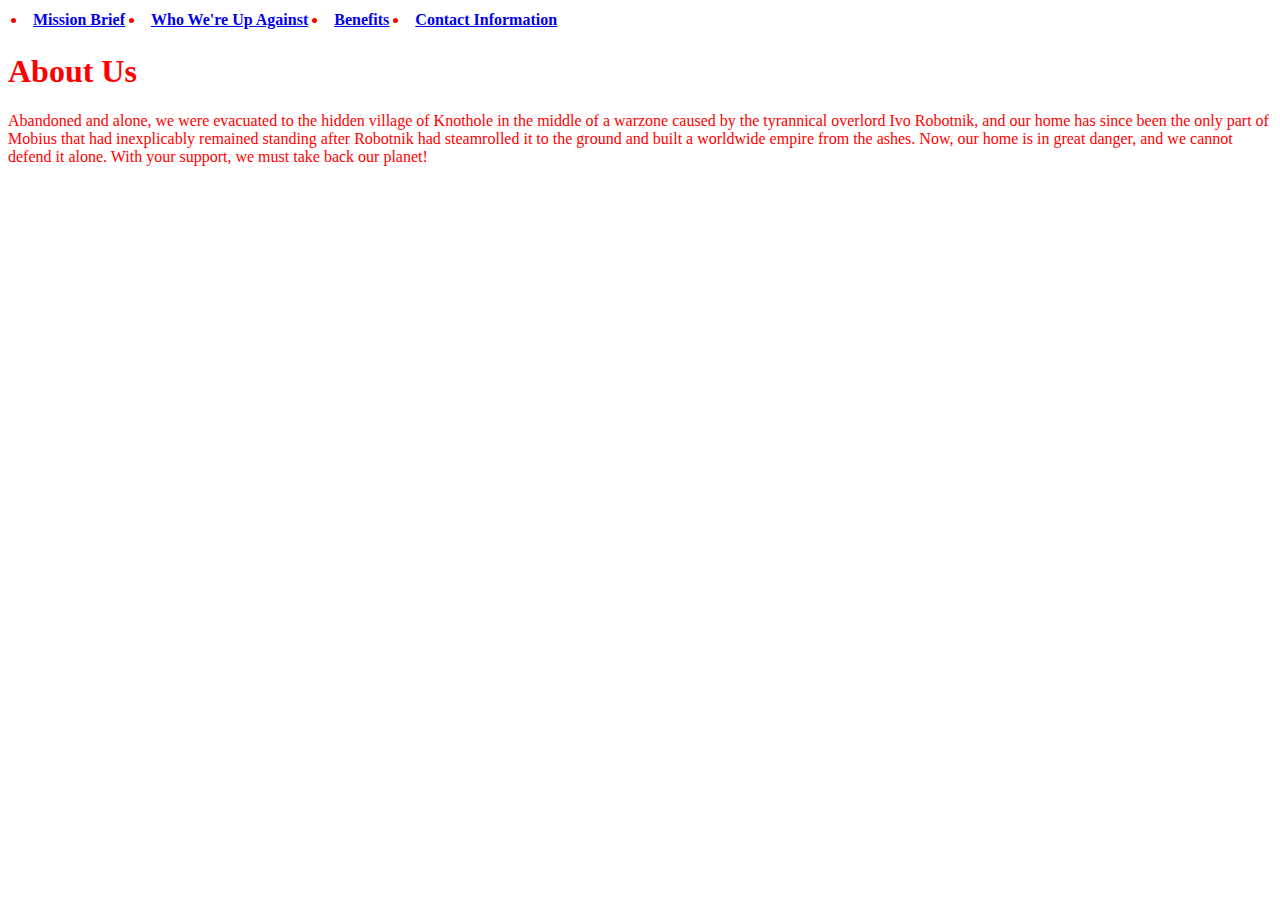
==== About_Us.html @ e1d156dd "Add files via upload" ====
<link rel="stylesheet"type="text/css"href="Stylesheet1.CSS">
<table>
		<tr>
		<th><li><a href="file:///C:/Users/Gregory_Cowgill/Documents/Project%204/Homepage.html">Mission Brief</a></li></th>
		<th><li><a href="file:///C:/Users/Gregory_Cowgill/Documents/Project%204/Threat_Explanation.html">Who We're Up Against</a></li></th>
		<th><li><a href="file:///C:/Users/Gregory_Cowgill/Documents/Project%204/Benefits.html">Benefits</a></li></th>
		<th><li><a href="file:///C:/Users/Gregory_Cowgill/Documents/Project%204/Contact_Info.html">Contact Information</a></li></th>
		</tr>
		</table>
		<h1>About Us</h1>
		<body>
		<p>Abandoned and alone, we were evacuated to the hidden village of Knothole in the middle of a warzone caused by the tyrannical overlord Ivo Robotnik, and our home has since been the only part of Mobius that had inexplicably remained standing after Robotnik had steamrolled it to the ground and built a worldwide empire from the ashes. Now, our home is in great danger, and we cannot defend it alone. With your support, we must take back our planet!</p>
		</body>
---- Stylesheet1.CSS ----
body {
color: #FF0000;
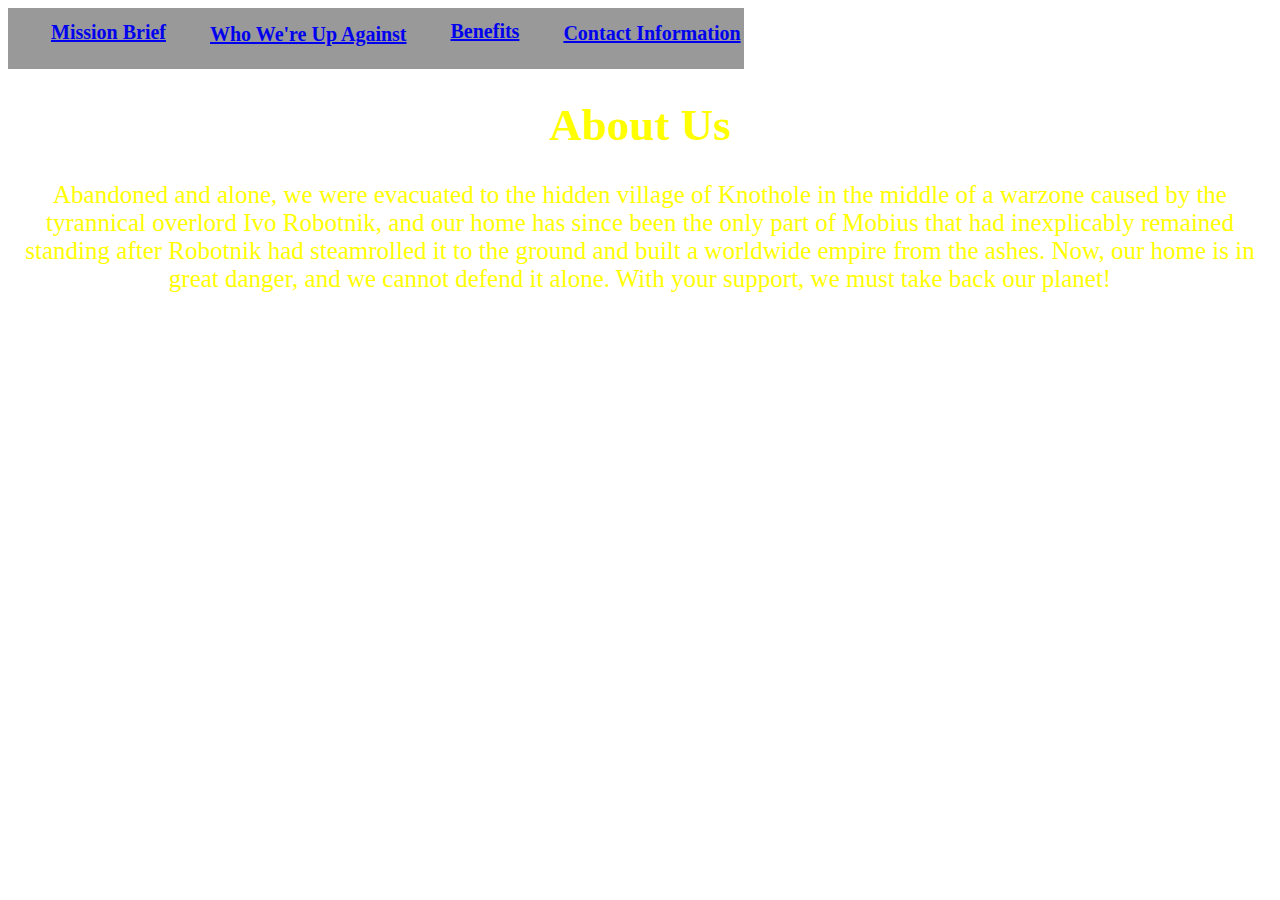
==== commit 4518b786: "Add files via upload" ====
--- a/About_Us.html
+++ b/About_Us.html
@@ -1,10 +1,10 @@
 <link rel="stylesheet"type="text/css"href="Stylesheet1.CSS">
 <table>
 		<tr>
-		<th><li><a href="file:///C:/Users/Gregory_Cowgill/Documents/Project%204/Homepage.html">Mission Brief</a></li></th>
-		<th><li><a href="file:///C:/Users/Gregory_Cowgill/Documents/Project%204/Threat_Explanation.html">Who We're Up Against</a></li></th>
-		<th><li><a href="file:///C:/Users/Gregory_Cowgill/Documents/Project%204/Benefits.html">Benefits</a></li></th>
-		<th><li><a href="file:///C:/Users/Gregory_Cowgill/Documents/Project%204/Contact_Info.html">Contact Information</a></li></th>
+		<th><ul><a href="index.html">Mission Brief</a></li></th>
+		<th><ul><a href="Threat_Explanation.html">Who We're Up Against</a></li></th>
+		<th><ul><a href="Benefits.html">Benefits</a></li></th>
+		<th><ul><a href="Contact_Info.html">Contact Information</a></li></th>
 		</tr>
 		</table>
 		<h1>About Us</h1>
--- a/Stylesheet1.CSS
+++ b/Stylesheet1.CSS
@@ -1,2 +1,24 @@
 body {
-color: #FF0000;+color: Yellow;
+background-image: url("https://pbs.twimg.com/media/C7Ez8A7U8AA4ZxZ.jpg");
+}
+table {
+	background-color: #999999;
+}
+h1, p {
+	text-align: center;
+}
+h1 {
+	font-size: 45px;
+}
+p{
+font-size: 25px;
+font-family: "Verdana";
+}
+ul {
+	text-align: center;
+	margin-top: 5%;
+	font-family: "Comic Sans MS";
+	font-size: 20px;
+	color: "Black";
+}